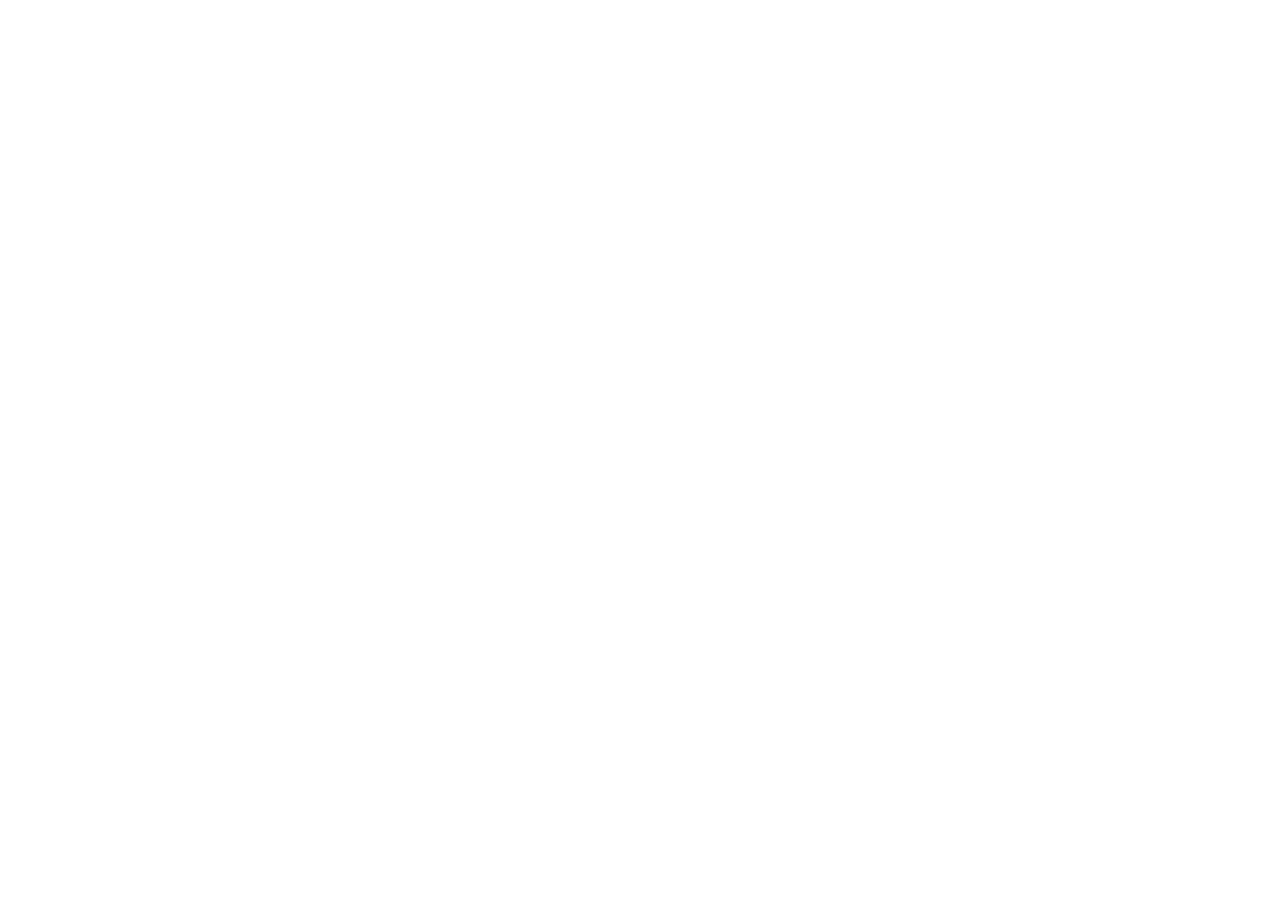
==== contact.html @ ee408ff3 "staring a new bootstrap powered porfolio page" ====
<!DOCTYPE html>
<html lang="en">
<head>
    <meta charset="UTF-8">
    <meta name="viewport" content="width=device-width, initial-scale=1.0">
    <meta http-equiv="X-UA-Compatible" content="ie=edge">
    <title>Contact | Peter Shumie</title>
    <link rel="stylesheet" href="https://stackpath.bootstrapcdn.com/bootstrap/4.3.1/css/bootstrap.min.css" integrity="sha384-ggOyR0iXCbMQv3Xipma34MD+dH/1fQ784/j6cY/iJTQUOhcWr7x9JvoRxT2MZw1T" crossorigin="anonymous">
</head>
<body>
    
</body>
</html>
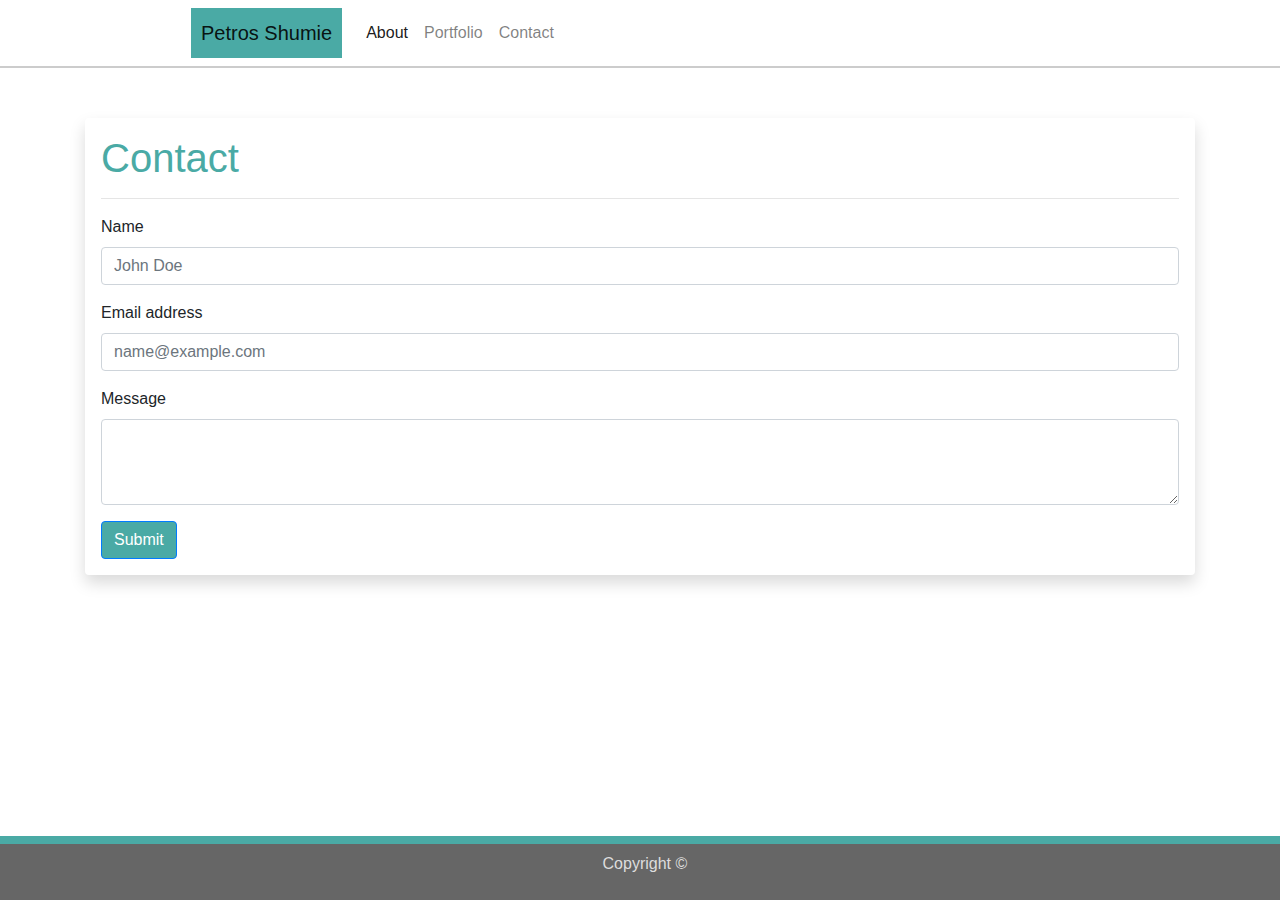
==== commit fc708975: "added navbars link, footer, resizable row and columns to portfolio using bootstrap." ====
--- a/contact.html
+++ b/contact.html
@@ -4,10 +4,70 @@
     <meta charset="UTF-8">
     <meta name="viewport" content="width=device-width, initial-scale=1.0">
     <meta http-equiv="X-UA-Compatible" content="ie=edge">
-    <title>Contact | Peter Shumie</title>
+    <title>Document</title>
     <link rel="stylesheet" href="https://stackpath.bootstrapcdn.com/bootstrap/4.3.1/css/bootstrap.min.css" integrity="sha384-ggOyR0iXCbMQv3Xipma34MD+dH/1fQ784/j6cY/iJTQUOhcWr7x9JvoRxT2MZw1T" crossorigin="anonymous">
+    <link rel="stylesheet" href="assets/CSS/style.css">
+
 </head>
 <body>
+
+    <nav id="top" class="navbar navbar-expand-lg navbar-light" style="background-color: #ffffff">
+        <a class="navbar-brand" href="#">Petros Shumie</a>
+        <button class="navbar-toggler" type="button" data-toggle="collapse" data-target="#navbarNav" aria-controls="navbarNav" aria-expanded="false" aria-label="Toggle navigation">
+          <span class="navbar-toggler-icon"></span>
+        </button>
+        <div class="collapse navbar-collapse" id="navbarNav">
+          <ul class="navbar-nav">
+            <li class="nav-item active">
+              <a class="nav-link" href="index.html">About</a>
+            </li>
+            <li class="nav-item">
+              <a class="nav-link" href="portfolio.html">Portfolio</a>
+            </li>
+            <li class="nav-item">
+              <a class="nav-link" href="contact.html">Contact</a>
+            </li>
+          </ul>
+        </div>
+      </nav>
+
+  <div class="container">
+    <div class="shadow p-3 mb-5 bg-white rounded">    
+        <div class="row1">
+        <h1>Contact</h1>
+    </div>
     
-</body>
-</html>+    <hr>
+        <div class="row2">
+            <form>
+                <div class="form-group">
+                    <label for="formGroupExampleInput">Name</label>
+                    <input type="text" class="form-control" id="formGroupExampleInput" placeholder="John Doe">
+                </div>
+                <div class="form-group">
+                    <label for="exampleFormControlInput1">Email address</label>
+                    <input type="email" class="form-control" id="exampleFormControlInput1" placeholder="name@example.com">
+                </div>
+                <div class="form-group">
+                    <label for="exampleFormControlTextarea1">Message</label>
+                    <textarea class="form-control" id="exampleFormControlTextarea1" rows="3"></textarea>
+                </div>
+            <div class="button">
+            <input class="btn btn-primary" type="submit" value="Submit" style="background-color: #4aaaa5">
+            </div>
+        </form>
+    
+    </div>
+    </div>
+    </div>
+    
+    <footer>
+    <nav id="bottom" class="navbar fixed-bottom navbar-light" style="background-color: #666666">
+        <p class="text-center">Copyright &copy;</p>
+        </nav>
+    </footer>
+    
+    
+    
+    </body>
+    </html>--- a/assets/CSS/style.css
+++ b/assets/CSS/style.css
@@ -0,0 +1,69 @@
+#Myface{
+  height: 300px;
+  width: 200px;
+  margin-left: 10px
+}
+
+body{
+  border-color: #dddddd;
+  background-image: url(/assets/images/fishnets-and-hearts.png);
+}
+
+.container{
+  border-color: #dddddd;
+  background-color: #ffffff;
+  margin-top: 50px;
+  margin-bottom: 20px;
+}
+
+h1{
+  color: #4aaaa5
+}
+
+.container img{
+  width:100%;
+  height: auto;
+}
+
+.col-4{
+  margin: 10px;
+}
+
+.row-images .btn {
+  position: absolute;
+  bottom: 0%;
+  left: 50%;
+  transform: translate(-50%, -50%);
+  -ms-transform: translate(-50%, -50%);
+  width: 100%
+}
+.container .btn:hover {
+background-color: black;
+}
+
+.btn{
+  background-color: #4aaaa5;
+  color: #ffffff
+}
+
+.footer{
+  border-top: 8px solid #4aaaa5;
+}
+
+.navbar-brand{
+  background-color: #4aaaa5;
+  margin-left: 175px;
+  padding: 10px;
+}
+
+.text-center{
+  margin-left: 47%;
+  color: #dddddd;
+}
+#top{
+  border-bottom: 2px solid #cccccc;
+}
+
+#bottom{
+  border-top: 8px solid #4aaaa5;
+}